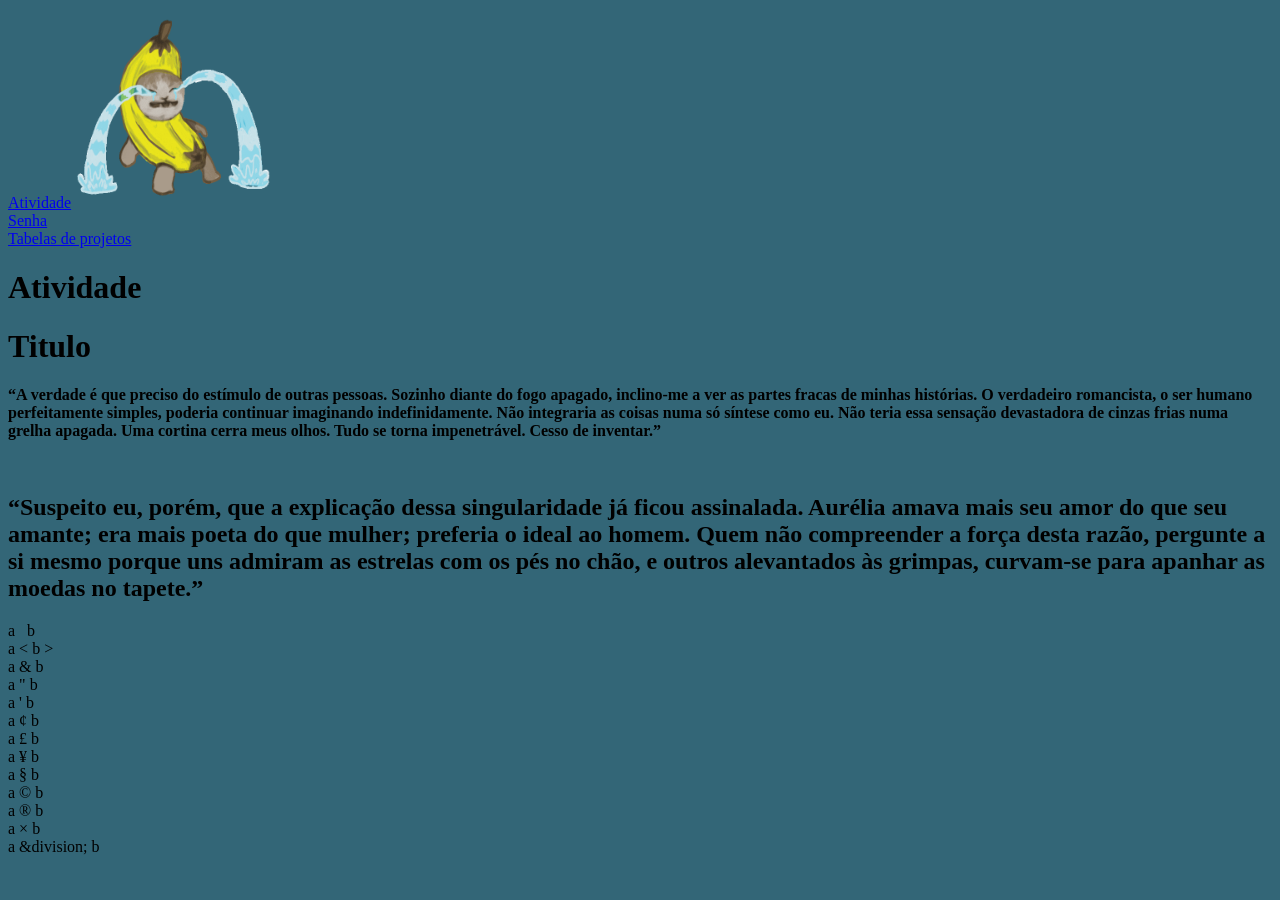
==== index.html @ 2d986928 "Atividades de tabela" ====
<!DOCTYPE html>
<html lang="en">

<head>
    <meta charset="UTF-8">
    <meta name="viewport" content="width=device-width, initial-scale=1.0">
    <title>Atividade</title>



</head>

<body bgcolor="336677">

   

    <a href="aula.html">Atividade<img src="icone/giphy.gif" alt="" height="200"></a> <br>

    <a href="password.html">Senha</a> <br>

    <a href="tabela.html">Tabelas de projetos</a>

    <!--Aula inserção de entidades e Atividade-->

    <h1>Atividade</h1>

    <h1>Titulo </h1>

    <p> <b> “A verdade é que preciso do estímulo de outras pessoas. Sozinho diante do fogo apagado,
            inclino-me a ver as partes fracas de minhas histórias. O verdadeiro romancista,
            o ser humano perfeitamente simples, poderia continuar imaginando indefinidamente.
            Não integraria as coisas numa só síntese como eu. Não teria essa sensação devastadora de cinzas frias
            numa grelha apagada. Uma cortina cerra meus olhos. Tudo se torna impenetrável. Cesso de inventar.” </b> </p>
    <br>

    <p>
    <h2> “Suspeito eu, porém, que a explicação dessa singularidade já ficou assinalada.
        Aurélia amava mais seu amor do que seu amante; era mais poeta do que mulher;
        preferia o ideal ao homem. Quem não compreender a força desta razão,
        pergunte a si mesmo porque uns admiram as estrelas com os pés no chão,
        e outros alevantados às grimpas, curvam-se para apanhar as moedas no tapete.” </h2>
    </p>

    a &nbsp; b <br>
    a &lt; b &gt; <br>
    a &amp; b <br>
    a &quot; b <br>
    a &#39; b <br>
    a &cent; b <br>
    a &pound; b <br>
    a &yen; b <br>
    a &sect; b <br>
    a &copy; b <br>
    a &reg; b <br>
    a &times; b <br>
    a &division; b <br>













</body>

</html>
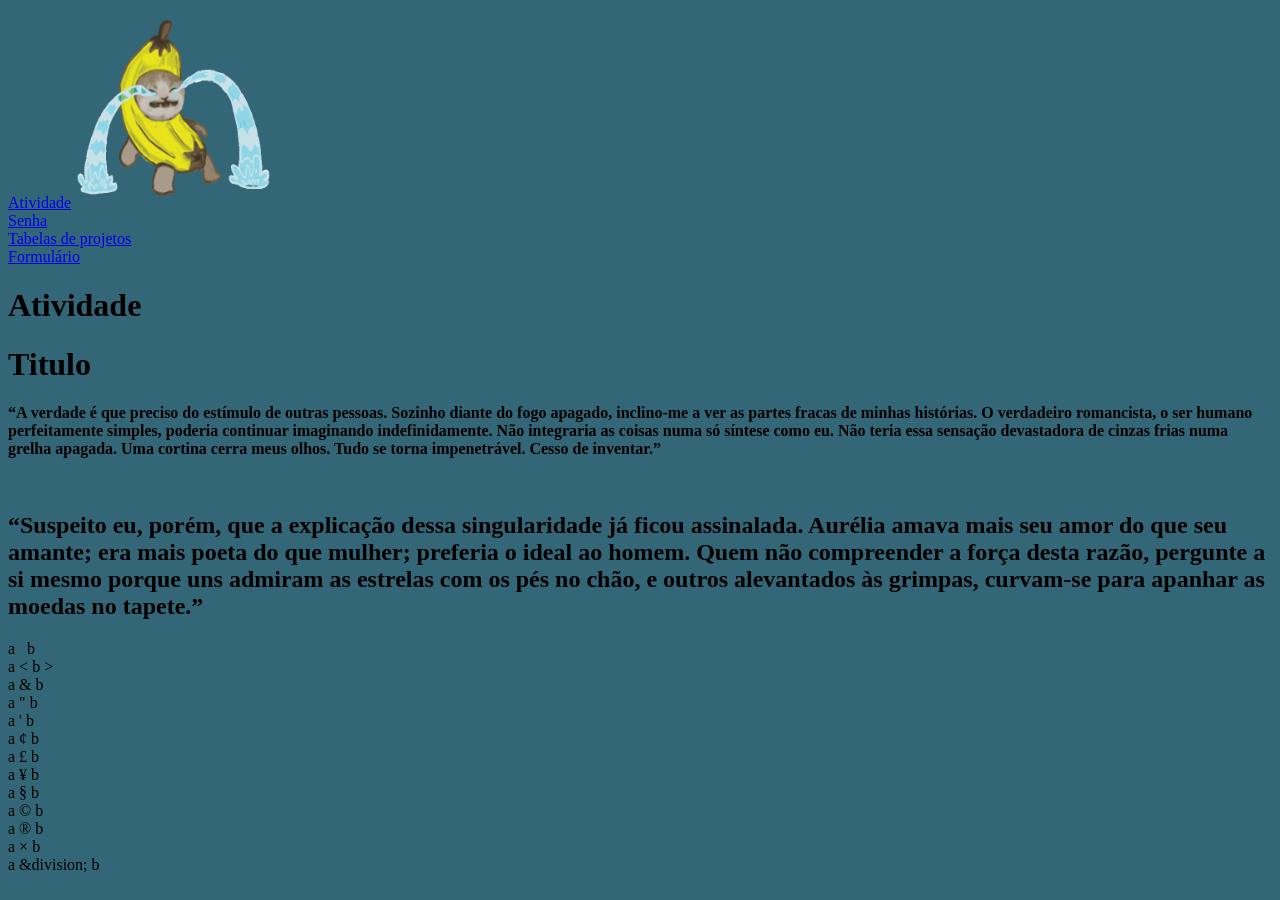
==== commit 53c748e3: "Formulário e input" ====
--- a/index.html
+++ b/index.html
@@ -18,7 +18,9 @@
 
     <a href="password.html">Senha</a> <br>
 
-    <a href="tabela.html">Tabelas de projetos</a>
+    <a href="tabela.html">Tabelas de projetos</a> <br>
+
+    <a href="/controller/formulario.html">Formulário</a>
 
     <!--Aula inserção de entidades e Atividade-->
 
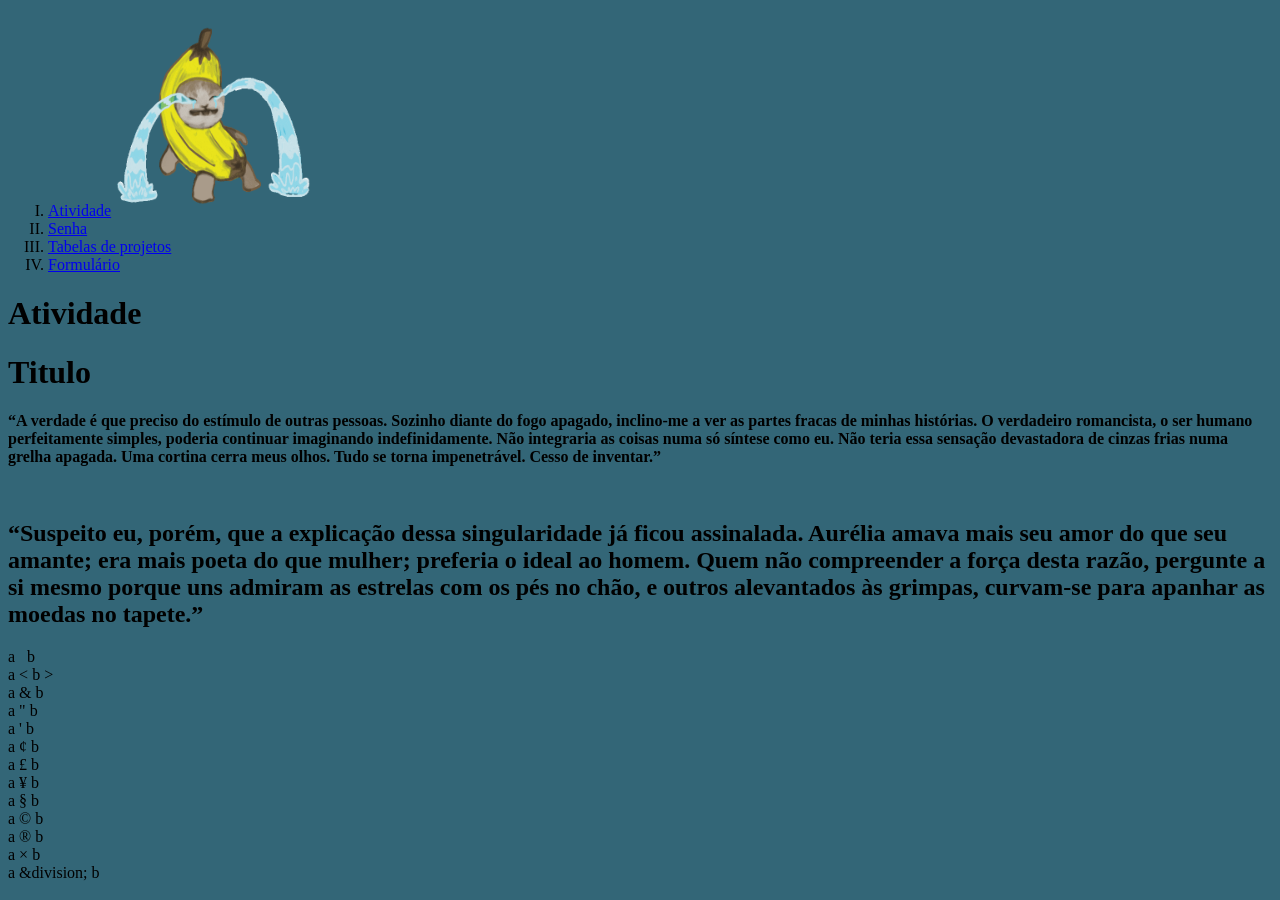
==== commit 6d61918e: "aula dia 14/09" ====
--- a/index.html
+++ b/index.html
@@ -12,16 +12,16 @@
 
 <body bgcolor="336677">
 
-   
 
-    <a href="aula.html">Atividade<img src="icone/giphy.gif" alt="" height="200"></a> <br>
+    <ol type="I">
+        <li> <a href="aula.html">Atividade<img src="icone/giphy.gif" alt="" height="200"></a> </li>
 
-    <a href="password.html">Senha</a> <br>
+        <li> <a href="/controller/cripto/password.html">Senha</a> </li>
 
-    <a href="tabela.html">Tabelas de projetos</a> <br>
+        <li><a href="tabela.html">Tabelas de projetos</a> </li>
 
-    <a href="/controller/formulario.html">Formulário</a>
-
+        <li> <a href="/controller/formulario.html">Formulário</a>
+    </ol>
     <!--Aula inserção de entidades e Atividade-->
 
     <h1>Atividade</h1>
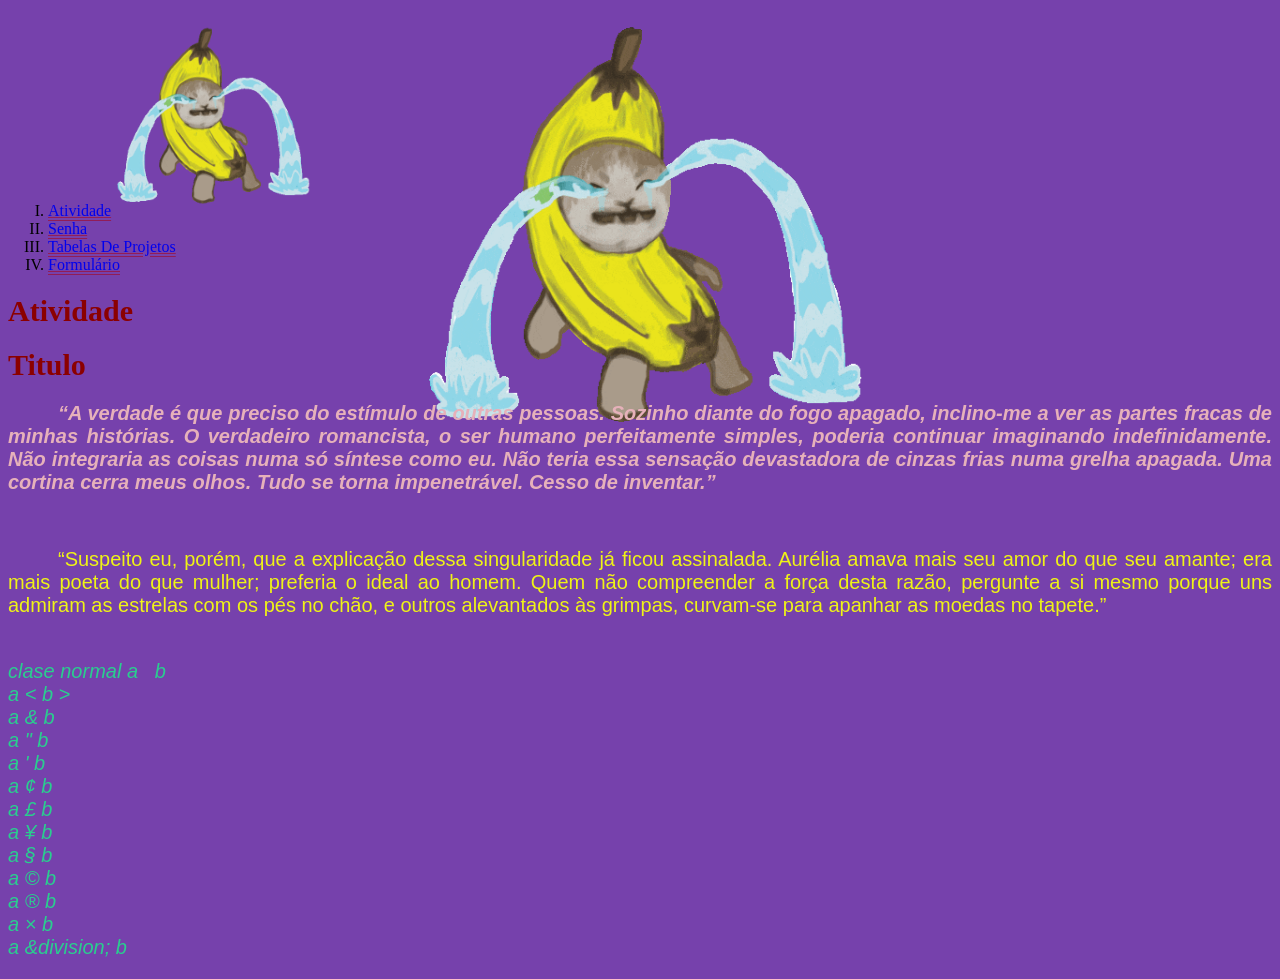
==== commit cc9d1b4b: "Aula dia 14/09" ====
--- a/index.html
+++ b/index.html
@@ -5,12 +5,10 @@
     <meta charset="UTF-8">
     <meta name="viewport" content="width=device-width, initial-scale=1.0">
     <title>Atividade</title>
-
-
+    <link rel="stylesheet" href="style/style.css">
 
 </head>
-
-<body bgcolor="336677">
+<body bgcolor="338030">
 
 
     <ol type="I">
@@ -28,21 +26,23 @@
 
     <h1>Titulo </h1>
 
-    <p> <b> “A verdade é que preciso do estímulo de outras pessoas. Sozinho diante do fogo apagado,
+    <p class="italico"> <b> “A verdade é que preciso do estímulo de outras pessoas. Sozinho diante do fogo apagado,
             inclino-me a ver as partes fracas de minhas histórias. O verdadeiro romancista,
             o ser humano perfeitamente simples, poderia continuar imaginando indefinidamente.
             Não integraria as coisas numa só síntese como eu. Não teria essa sensação devastadora de cinzas frias
             numa grelha apagada. Uma cortina cerra meus olhos. Tudo se torna impenetrável. Cesso de inventar.” </b> </p>
     <br>
 
-    <p>
-    <h2> “Suspeito eu, porém, que a explicação dessa singularidade já ficou assinalada.
+    <p class="normal">
+    “Suspeito eu, porém, que a explicação dessa singularidade já ficou assinalada.
         Aurélia amava mais seu amor do que seu amante; era mais poeta do que mulher;
         preferia o ideal ao homem. Quem não compreender a força desta razão,
         pergunte a si mesmo porque uns admiram as estrelas com os pés no chão,
         e outros alevantados às grimpas, curvam-se para apanhar as moedas no tapete.” </h2>
     </p>
 
+    <p class="oblique"> <br>
+     clase normal   
     a &nbsp; b <br>
     a &lt; b &gt; <br>
     a &amp; b <br>
@@ -56,7 +56,7 @@
     a &reg; b <br>
     a &times; b <br>
     a &division; b <br>
-
+</p>
 
 
 
--- a/style/style.css
+++ b/style/style.css
@@ -0,0 +1,54 @@
+h1 {
+    color: darkred;
+    font-size: 30px;
+}
+
+p.italico {
+    color: hsla(0, 26%, 81%, 0.844);
+    text-align: justify;
+    text-indent: 50px;
+    font-family: arial, helvetica, sans-serif;
+    font-style: italic;
+    font-size: 1em;
+}
+
+p.normal {
+    color: hsl(61, 90%, 52%);
+    text-align: justify;
+    text-indent: 50px;
+    font-family: arial, helvetica, sans-serif;
+    font-style: normal;
+    font-size: 20px;
+}
+
+p.oblique {
+    color: hsla(152, 81%, 51%, 0.844);
+    text-align: justify;
+    text-indent: 50px;
+    font-family: arial, helvetica, sans-serif;
+    font-style: oblique;
+    font-size: 20px;
+}
+
+b {
+    color: rgb(230, 177, 186);
+    font-size: 20px;
+}
+
+body {
+    background-color: #7641ac;
+    background-image: url(../icone/giphy.gif);
+    background-repeat: no-repeat;
+    background-attachment: scroll;
+    background-position: top center;
+    background-size: 50vh;
+}
+
+a {
+    text-decoration: underline double #911d57;
+    text-transform: capitalize;
+}
+
+
+
+
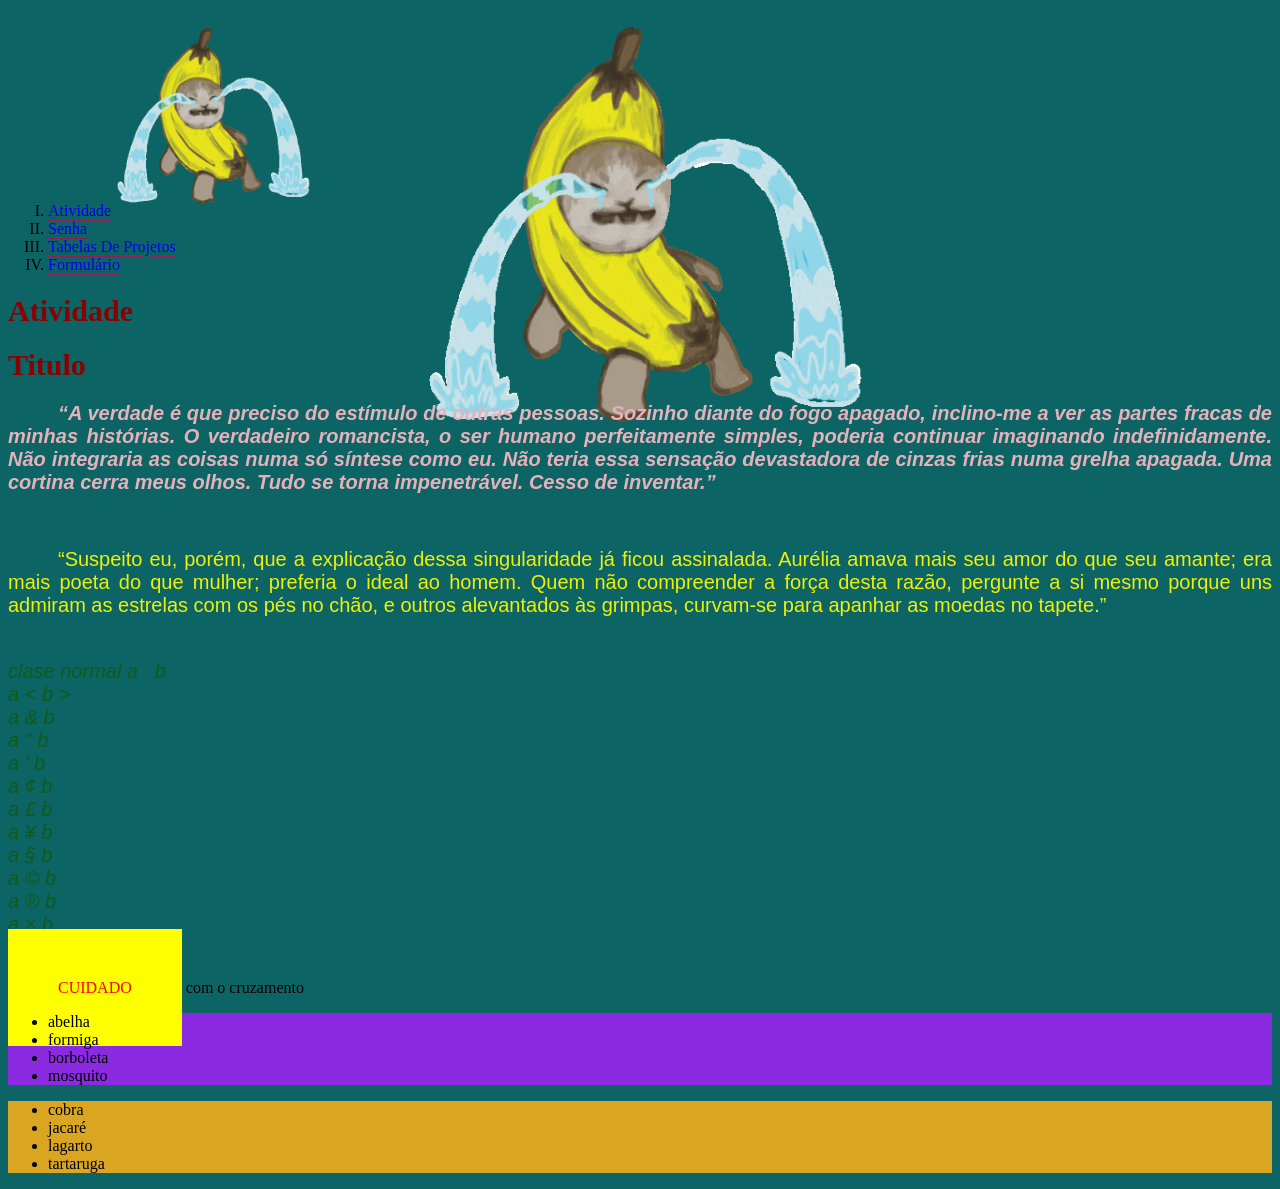
==== commit a13db98d: "aula dia 23/09" ====
--- a/index.html
+++ b/index.html
@@ -8,6 +8,7 @@
     <link rel="stylesheet" href="style/style.css">
 
 </head>
+
 <body bgcolor="338030">
 
 
@@ -34,7 +35,7 @@
     <br>
 
     <p class="normal">
-    “Suspeito eu, porém, que a explicação dessa singularidade já ficou assinalada.
+        “Suspeito eu, porém, que a explicação dessa singularidade já ficou assinalada.
         Aurélia amava mais seu amor do que seu amante; era mais poeta do que mulher;
         preferia o ideal ao homem. Quem não compreender a força desta razão,
         pergunte a si mesmo porque uns admiram as estrelas com os pés no chão,
@@ -42,27 +43,43 @@
     </p>
 
     <p class="oblique"> <br>
-     clase normal   
-    a &nbsp; b <br>
-    a &lt; b &gt; <br>
-    a &amp; b <br>
-    a &quot; b <br>
-    a &#39; b <br>
-    a &cent; b <br>
-    a &pound; b <br>
-    a &yen; b <br>
-    a &sect; b <br>
-    a &copy; b <br>
-    a &reg; b <br>
-    a &times; b <br>
-    a &division; b <br>
-</p>
+        clase normal
+        a &nbsp; b <br>
+        a &lt; b &gt; <br>
+        a &amp; b <br>
+        a &quot; b <br>
+        a &#39; b <br>
+        a &cent; b <br>
+        a &pound; b <br>
+        a &yen; b <br>
+        a &sect; b <br>
+        a &copy; b <br>
+        a &reg; b <br>
+        a &times; b <br>
+        a &division; b <br>
+    </p>
 
+    <p>
+        <span class="cor">CUIDADO</span> com o cruzamento
+    </p>
 
+<div id="insetos">
+    <ul>
+        <li>abelha</li>
+        <li>formiga</li>
+        <li>borboleta</li>
+        <li>mosquito</li>
+    </ul>
+</div>
 
-
-
-
+<div id="repteis">
+    <ul>
+        <li>cobra</li>
+        <li>jacaré</li>
+        <li>lagarto</li>
+        <li>tartaruga</li>
+    </ul>
+</div>
 
 
 
--- a/style/style.css
+++ b/style/style.css
@@ -13,7 +13,7 @@
 }
 
 p.normal {
-    color: hsl(61, 90%, 52%);
+    color: hsl(61, 93%, 49%);
     text-align: justify;
     text-indent: 50px;
     font-family: arial, helvetica, sans-serif;
@@ -22,7 +22,7 @@
 }
 
 p.oblique {
-    color: hsla(152, 81%, 51%, 0.844);
+    color: hsla(118, 76%, 20%, 0.844);
     text-align: justify;
     text-indent: 50px;
     font-family: arial, helvetica, sans-serif;
@@ -36,7 +36,7 @@
 }
 
 body {
-    background-color: #7641ac;
+    background-color: #0d6464;
     background-image: url(../icone/giphy.gif);
     background-repeat: no-repeat;
     background-attachment: scroll;
@@ -47,8 +47,63 @@
 a {
     text-decoration: underline double #911d57;
     text-transform: capitalize;
+    display: inline;
+}
+
+a:hover {
+    color: #f0f;
+}
+
+ul.n0ordenada {
+    list-style-type: square;
+}
+
+li.ordenada {
+    list-style-type: upper-alpha;
+}
+
+.cor {
+    color: red;
+}
+
+#insetos {
+    background-color:blueviolet;
+}
+
+#repteis {
+    background-color:goldenrod
+}
+
+.tabela {
+    margin: 20px, 10px, 20px, 10px;
+} 
+
+.planoh1 {
+    background: orange;
+    padding: 20px 10px 10px 10px;
+    border: 4px solid black;
+    width: 240px;
+    height: 50px;
+}
+
+.cor {
+    background: yellow;
+    padding: 50px;
+    clear: both;
+}
+
+img.flutuar {
+    float: left;
+    width: 200px;
 }
 
 
 
 
+
+
+
+
+
+
+
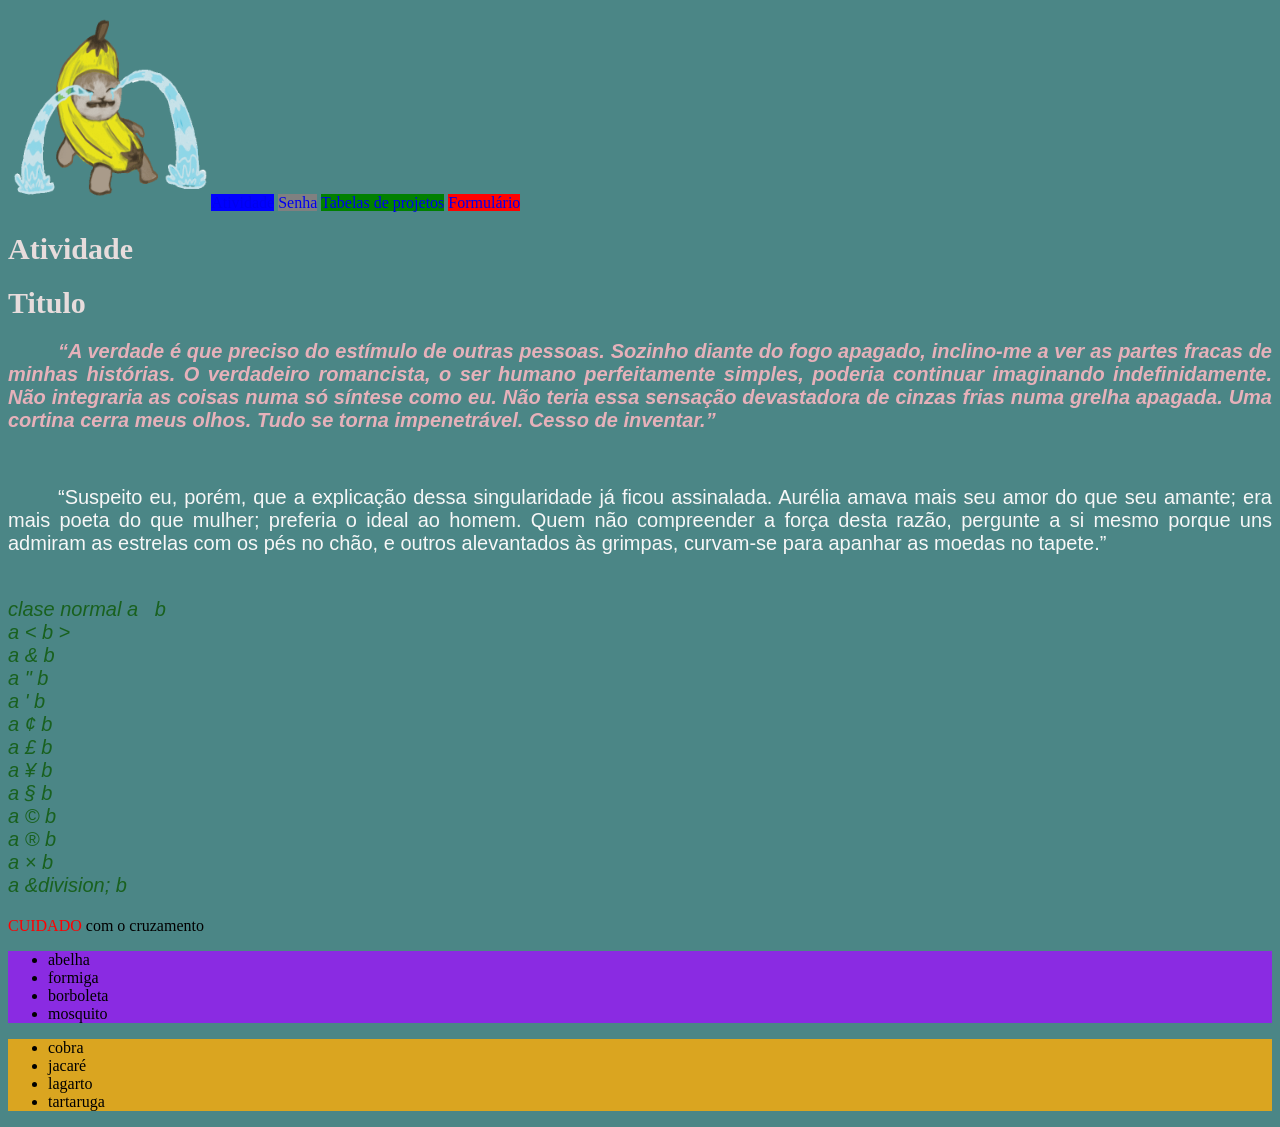
==== commit 0d917919: "Atividade" ====
--- a/index.html
+++ b/index.html
@@ -12,15 +12,18 @@
 <body bgcolor="338030">
 
 
-    <ol type="I">
-        <li> <a href="aula.html">Atividade<img src="icone/giphy.gif" alt="" height="200"></a> </li>
+<div class="linha">
 
-        <li> <a href="/controller/cripto/password.html">Senha</a> </li>
+    <img src="icone/giphy.gif" alt="" height="200">
 
-        <li><a href="tabela.html">Tabelas de projetos</a> </li>
+    <a href="aula.html" class="ati">Atividade</a> 
 
-        <li> <a href="/controller/formulario.html">Formulário</a>
-    </ol>
+    <a href="/controller/cripto/password.html" class="sen">Senha</a>
+
+    <a href="tabela.html" class="tab">Tabelas de projetos</a>
+
+    <a href="/controller/formulario.html" class="for">Formulário</a>
+</div>
     <!--Aula inserção de entidades e Atividade-->
 
     <h1>Atividade</h1>
@@ -63,23 +66,23 @@
         <span class="cor">CUIDADO</span> com o cruzamento
     </p>
 
-<div id="insetos">
-    <ul>
-        <li>abelha</li>
-        <li>formiga</li>
-        <li>borboleta</li>
-        <li>mosquito</li>
-    </ul>
-</div>
+    <div id="insetos">
+        <ul>
+            <li>abelha</li>
+            <li>formiga</li>
+            <li>borboleta</li>
+            <li>mosquito</li>
+        </ul>
+    </div>
 
-<div id="repteis">
-    <ul>
-        <li>cobra</li>
-        <li>jacaré</li>
-        <li>lagarto</li>
-        <li>tartaruga</li>
-    </ul>
-</div>
+    <div id="repteis">
+        <ul>
+            <li>cobra</li>
+            <li>jacaré</li>
+            <li>lagarto</li>
+            <li>tartaruga</li>
+        </ul>
+    </div>
 
 
 
--- a/style/style.css
+++ b/style/style.css
@@ -1,10 +1,51 @@
+
 h1 {
-    color: darkred;
+    color: rgb(231, 220, 220);
     font-size: 30px;
 }
 
+body {
+    background-color: #4b8686;
+    background-repeat: no-repeat;
+    background-attachment: scroll;
+    background-position: top center;
+    background-size: 50vh;
+}
+
+.formulario {
+    background-color: #4b8686;
+}
+.aula {
+    background-color:#4b8686;
+}
+
+.senha {
+    background-color: #4b8686;
+}
+
+.ati {
+    background-color: blue;
+     
+}
+
+.sen {
+    background-color: grey;
+}
+
+.tab {
+    background-color: green;
+}
+
+.for {
+    background-color: red;
+}
+
+a {
+    text-decoration: none;
+}
+
 p.italico {
-    color: hsla(0, 26%, 81%, 0.844);
+    color: hsla(0, 12%, 90%, 0.844);
     text-align: justify;
     text-indent: 50px;
     font-family: arial, helvetica, sans-serif;
@@ -13,7 +54,7 @@
 }
 
 p.normal {
-    color: hsl(61, 93%, 49%);
+    color: hsl(0, 0%, 97%);
     text-align: justify;
     text-indent: 50px;
     font-family: arial, helvetica, sans-serif;
@@ -33,21 +74,6 @@
 b {
     color: rgb(230, 177, 186);
     font-size: 20px;
-}
-
-body {
-    background-color: #0d6464;
-    background-image: url(../icone/giphy.gif);
-    background-repeat: no-repeat;
-    background-attachment: scroll;
-    background-position: top center;
-    background-size: 50vh;
-}
-
-a {
-    text-decoration: underline double #911d57;
-    text-transform: capitalize;
-    display: inline;
 }
 
 a:hover {
@@ -75,7 +101,8 @@
 }
 
 .tabela {
-    margin: 20px, 10px, 20px, 10px;
+    background-color: rgb(102, 180, 199);
+
 } 
 
 .planoh1 {
@@ -86,15 +113,9 @@
     height: 50px;
 }
 
-.cor {
-    background: yellow;
-    padding: 50px;
-    clear: both;
-}
-
 img.flutuar {
     float: left;
-    width: 200px;
+    width: 100px;
 }
 
 
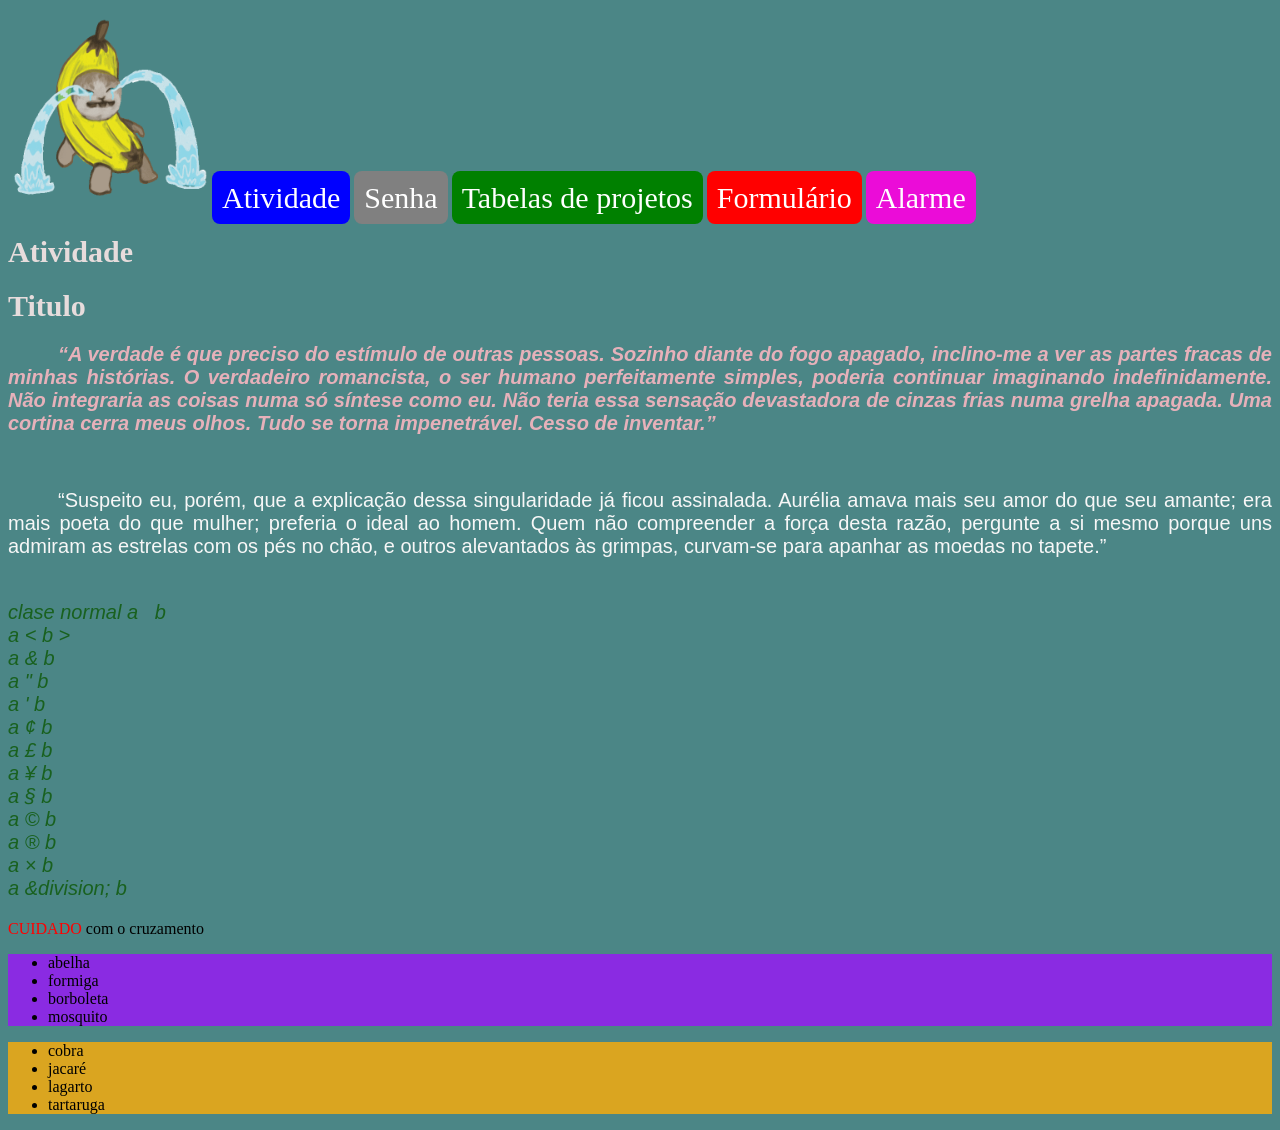
==== commit d062e66c: "Aula dia 05/10" ====
--- a/index.html
+++ b/index.html
@@ -23,6 +23,8 @@
     <a href="tabela.html" class="tab">Tabelas de projetos</a>
 
     <a href="/controller/formulario.html" class="for">Formulário</a>
+
+    <a href="./controller/alarm.html" class="alar">Alarme</a>
 </div>
     <!--Aula inserção de entidades e Atividade-->
 
@@ -87,6 +89,7 @@
 
 
 
+  
 
 
 </body>
--- a/style/style.css
+++ b/style/style.css
@@ -1,4 +1,4 @@
-
+<!--
 h1 {
     color: rgb(231, 220, 220);
     font-size: 30px;
@@ -25,23 +25,42 @@
 
 .ati {
     background-color: blue;
-     
+    font-size: 30px;
+    padding: 10px;
+    border-radius: 8px; 
 }
 
 .sen {
     background-color: grey;
+    font-size: 30px;
+    padding: 10px;
+    border-radius: 8px; 
 }
 
 .tab {
     background-color: green;
+    font-size: 30px;
+    padding: 10px;
+    border-radius: 8px; 
 }
 
 .for {
     background-color: red;
+    font-size: 30px;
+    padding: 10px;
+    border-radius: 8px; 
+}
+
+.alar {
+    background-color: rgb(235, 12, 216);
+    font-size: 30px;
+    padding: 10px;
+    border-radius: 8px; 
 }
 
 a {
     text-decoration: none;
+    color: white;
 }
 
 p.italico {
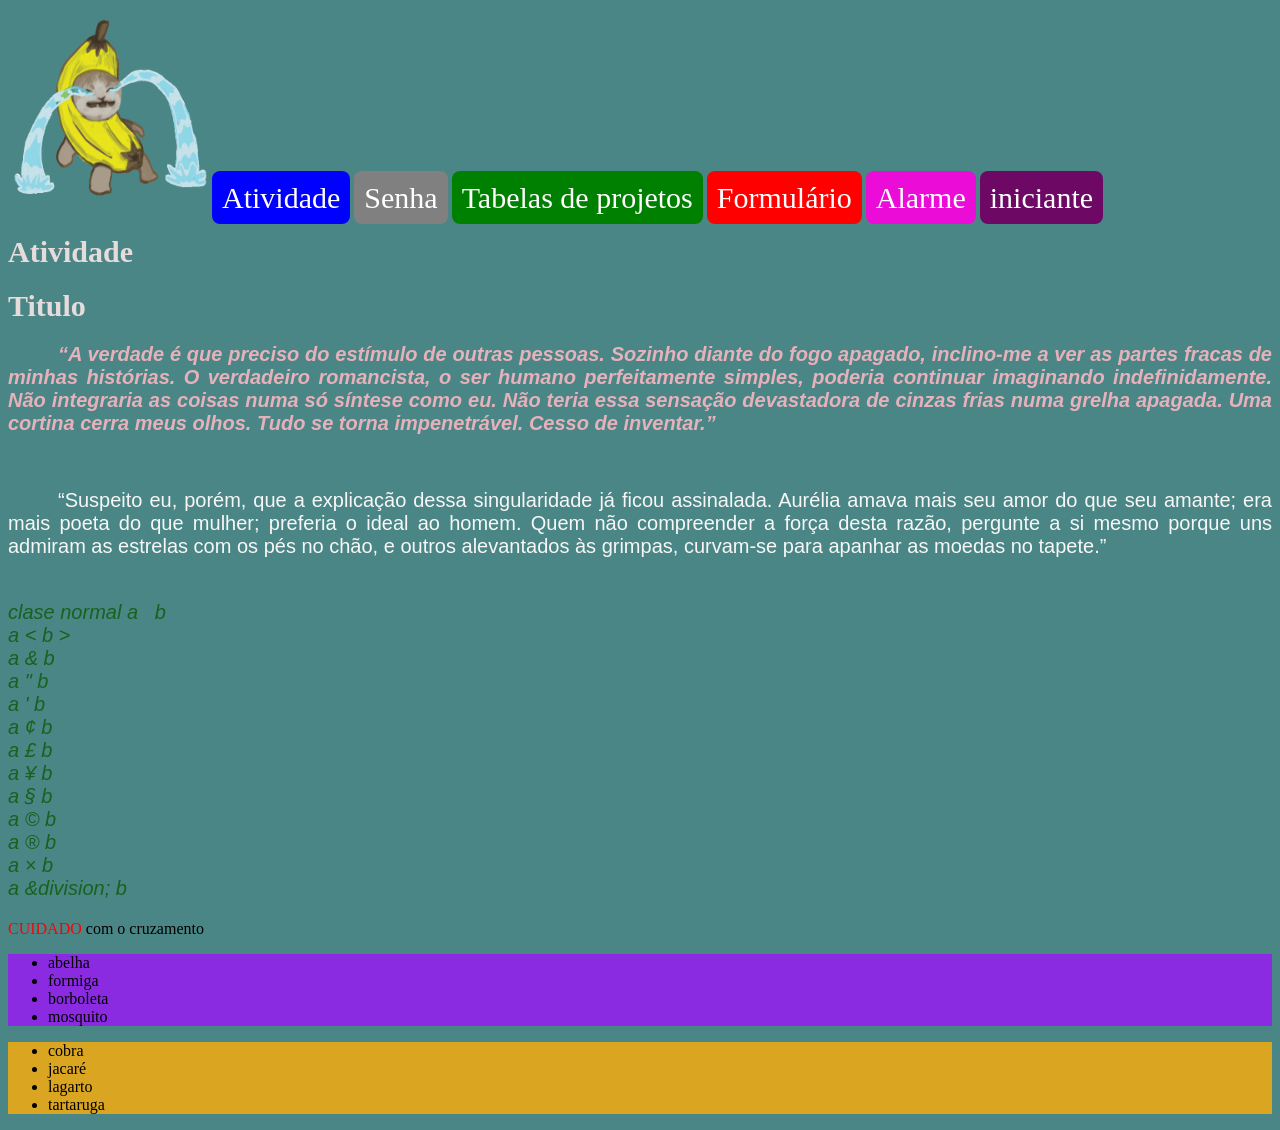
==== commit 6da8c446: "Aula dia 14/10" ====
--- a/index.html
+++ b/index.html
@@ -25,6 +25,8 @@
     <a href="/controller/formulario.html" class="for">Formulário</a>
 
     <a href="./controller/alarm.html" class="alar">Alarme</a>
+
+    <a href="./controller/iniciante.html" class="ini">iniciante</a>
 </div>
     <!--Aula inserção de entidades e Atividade-->
 
--- a/style/style.css
+++ b/style/style.css
@@ -20,6 +20,10 @@
 }
 
 .senha {
+    background-color: #4b8686;
+}
+
+.inic {
     background-color: #4b8686;
 }
 
@@ -53,6 +57,13 @@
 
 .alar {
     background-color: rgb(235, 12, 216);
+    font-size: 30px;
+    padding: 10px;
+    border-radius: 8px; 
+}
+
+.ini {
+    background-color: rgb(109, 9, 101);
     font-size: 30px;
     padding: 10px;
     border-radius: 8px; 
